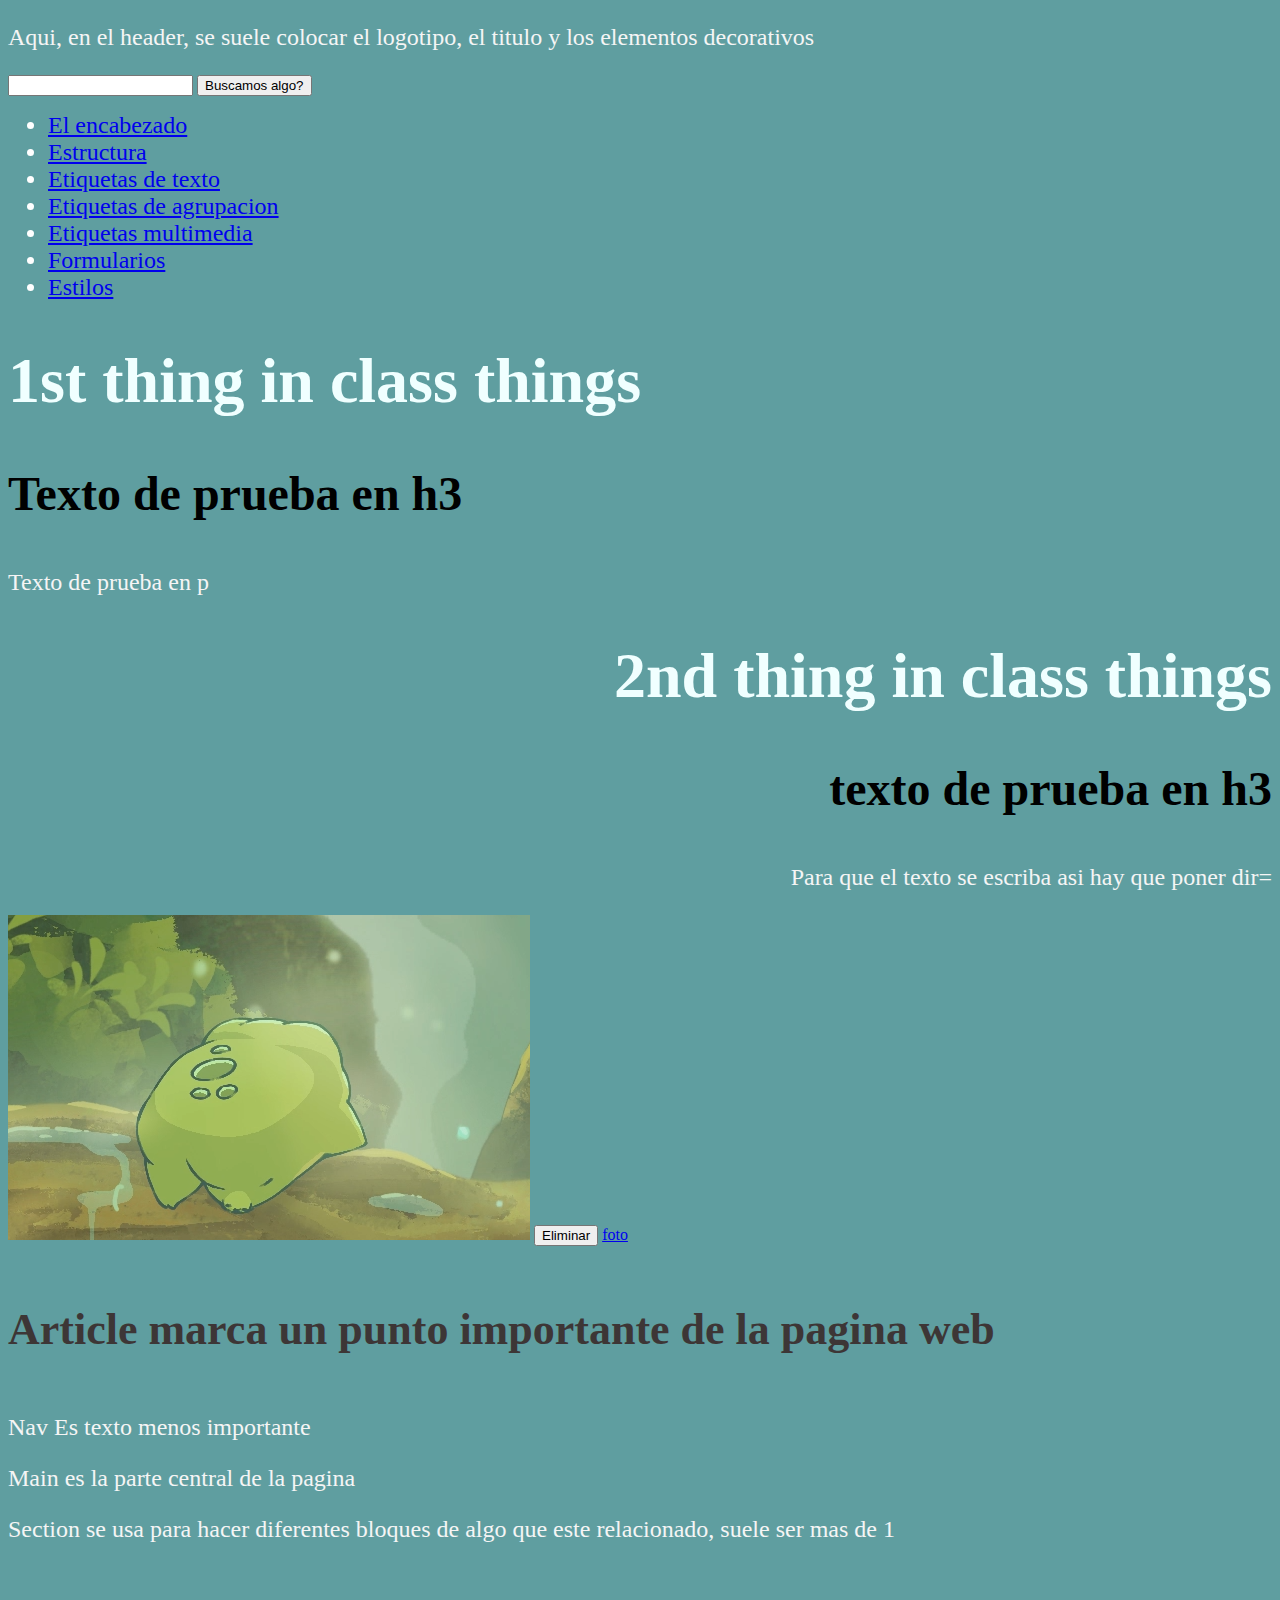
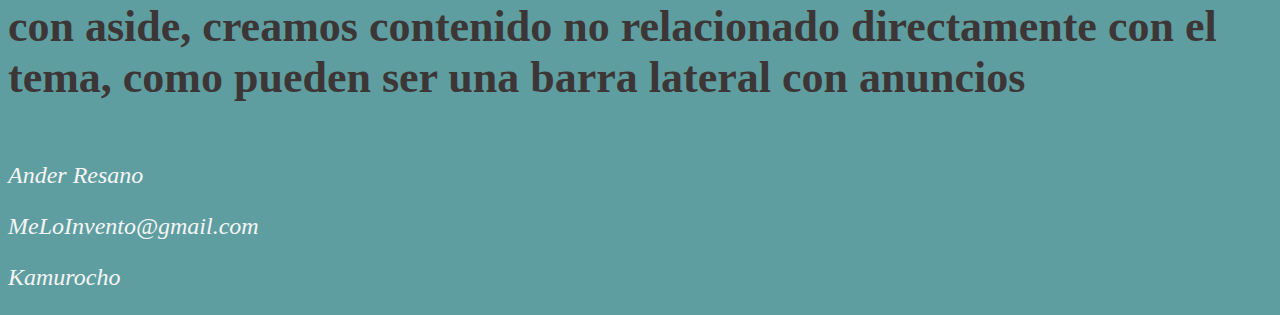
==== code/index.html @ b9b21608 "pagina web" ====
<!DOCTYPE html>
<html lang="es-ES"> <!--ES-ES SIGNIFICA ESPAÑOL DE ESPAÑA-->
<head>
    <meta charset="UTF-8">
    <link rel="shortcut icon" href="/images/Sin título.png" type="image/x-icon">
    <link rel="stylesheet" href="/css/formato.css">
    <meta name="viewport" content="width=device-width, initial-scale=1.0">
    <title>Aprenderemos html con una sola web?</title>
</head>
<body>
    <header>
        <p>Aqui, en el header, se suele colocar el logotipo, el titulo y los elementos decorativos</p>
        <search>
            <form>
            <input type="search">
            <input type="submit" value="Buscamos algo?">
            </form>
        </search>
    </header>
    <nav>
        <ul>
            <li><a href="/code/html_head_meta_link.html">El encabezado</a></li>
            <li><a href="/code/html_estructura_tipica.html">Estructura</a></li>
            <li><a href="/code/html_Etiquetas_de_texto.html">Etiquetas de texto</a></li>
            <li><a href="/code/html_etiquetas_de_agrupacion.html"> Etiquetas de agrupacion</a></li>
            <li><a href="/code/html_etiquetas_multimedia.html">Etiquetas multimedia</a></li>
            <li><a href="/code/html_etiquetas_de_formulario.html">Formularios</a></li>
            <li><a href="/code/css.html">Estilos</a></li>
        </ul>
    </nav>
    <div id="1st_thing" class="things"> <!--DIV SIRVE PARA HACER BLOQUES DE TEXTO-->
        <h1 lang="en" translate="yes"> 1st thing in class things</h1> <!--LANG PERMITE CAMBIAR EL IDIOMA DE UNA LINEA DE TEXTO-->
        <h3>Texto de prueba en h3</h3>
        <p>Texto de prueba en p</p>
    </div>
    <div id="2nd_thing" class="things" dir="rtl"> <!--EL ID ES UNICO Y LA CLASE ENGLOBA DIFERENTES ID-->
        <h1 lang="en" translate="no"> 2nd thing in class things</h1> <!--TRANSLATE SIRVE PARA QUE SE PUEDA TRADUCIR O NO-->
        <h3>texto de prueba en h3</h3>
        <p>=Para que el texto se escriba asi hay que poner dir </p>
    </div>
    <img src="/images/Sin título.png" alt="broke" title="quita el puntero de aqui, marrano"> <!--TITLE ES EL TEXTO QUE SALE AL PONER EL PUNTERO SOBRE LA FOTO-->
    <button data-action="BORRAR" data-id="123">Eliminar</button> <!--BOTON PARA HACER ACCIONES, EN ESTE CASO BORRA-->
    <a href="/images/Sin título.png" accesskey="c">foto</a> <!--BOTON DE ACCESO DIRECTO A LO QUE PONGAS EN EL HREF-->
    <Article>
        <h4>Article marca un punto importante de la pagina web</h4>
    </Article>
    <nav>
        <p>Nav Es texto menos importante</p>
    </nav>
    <main>
        <p>Main es la parte central de la pagina</p>

    </main>
    <section>
        <p>Section se usa para hacer diferentes bloques de algo que este relacionado, suele ser mas de 1</p>
    </section>
    <aside>
        <h4>con aside, creamos contenido no relacionado directamente con el tema, como pueden ser una barra lateral con anuncios</h4>
    </aside>
    <footer>
        <address>
            <p>Ander Resano</p>
            <p>MeLoInvento@gmail.com</p>
            <p>Kamurocho</p>
        </address>
    </footer>



</body>
</html>
---- css/formato.css ----
body{
    color: white;
    background-color: cadetblue;
}
h1{
    font-size: 4em;
    color: azure;
}
h2{
    font-size: 3.5em;
    color: beige;
}
h3{
    font-size: 3em;
    color: black;
}
h4{
    font-size: 2.75em;
    color: rgb(61, 54, 54);
}
h5{
    font-size: 2em;
    color: hsl(209, 100%, 20%);
}
strong{
    font-style: italic;
}
p{
    font-size: 1.5em;
    color: whitesmoke;
}
.fondo{
    size: 100%;
}
li{
    font-size: 1.5em;
    color: white;
}
.enlace{
    font-size: 3em;
    color: greenyellow;
}
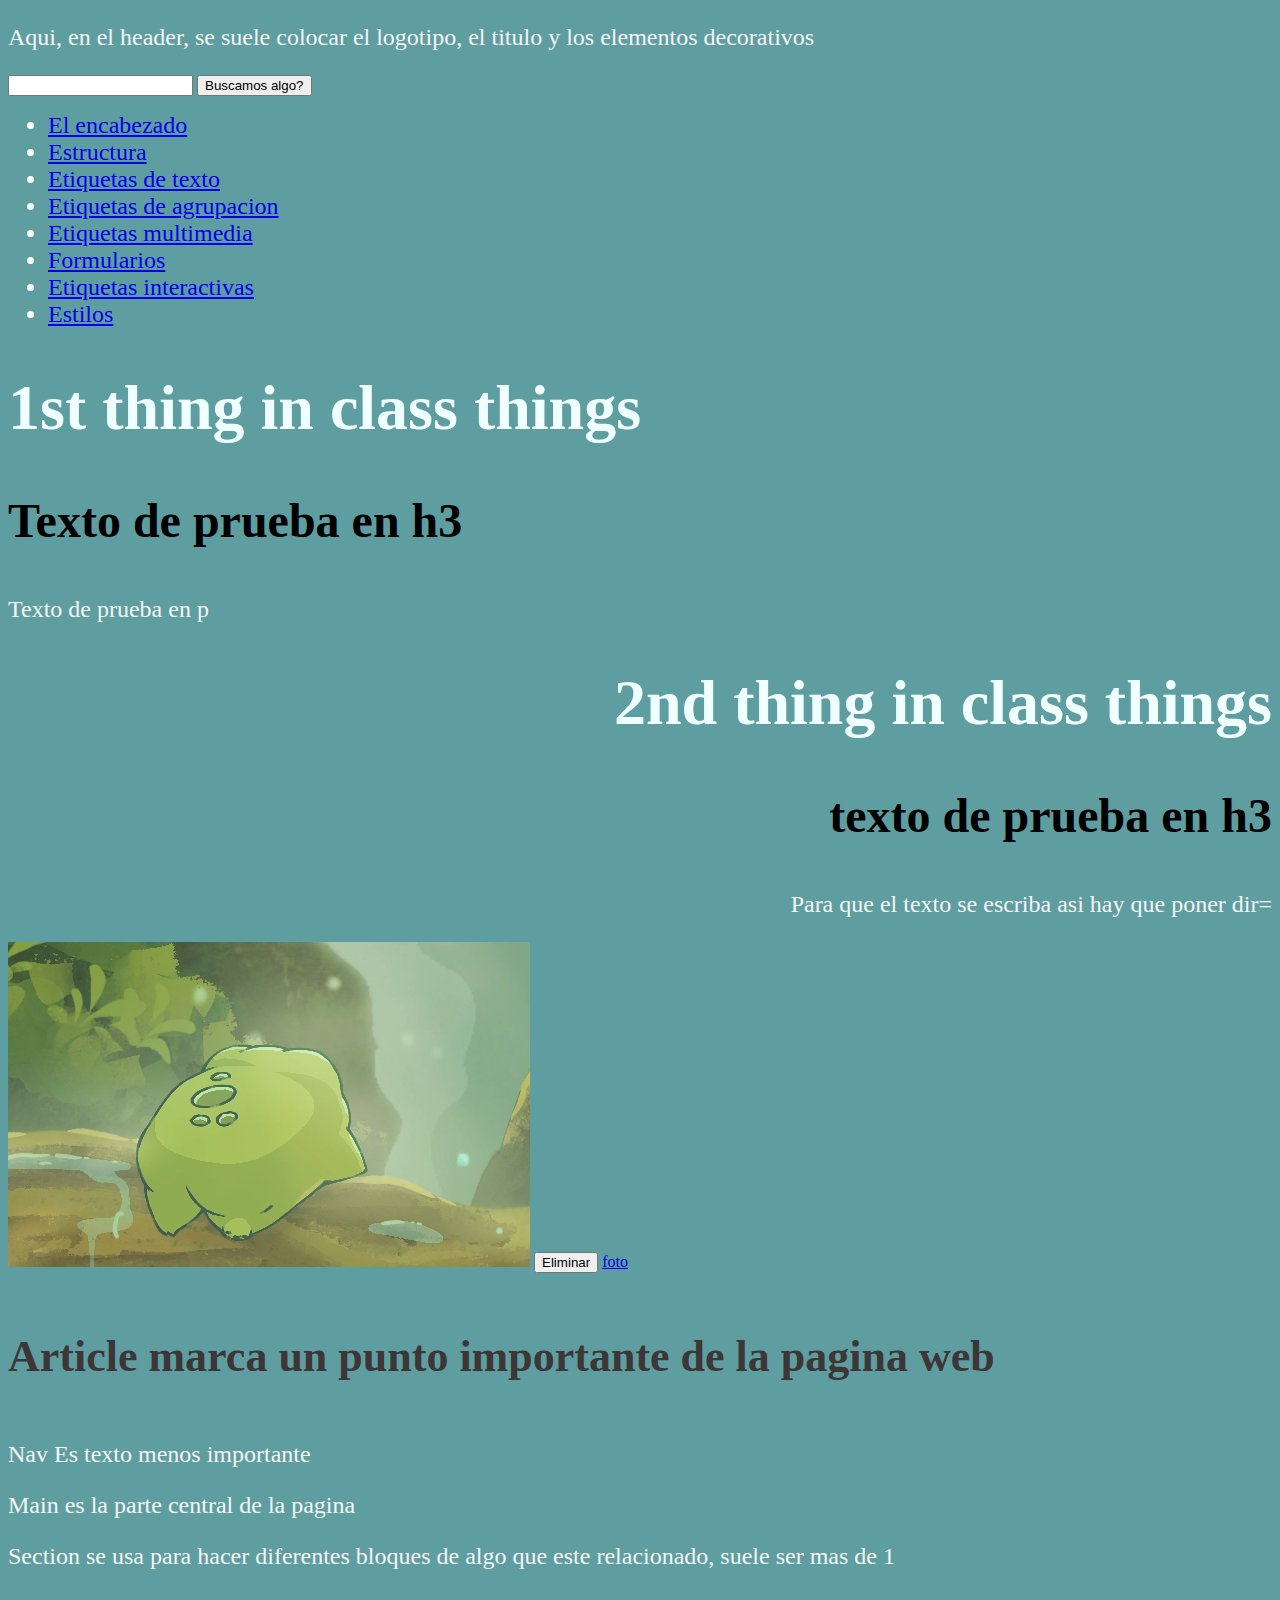
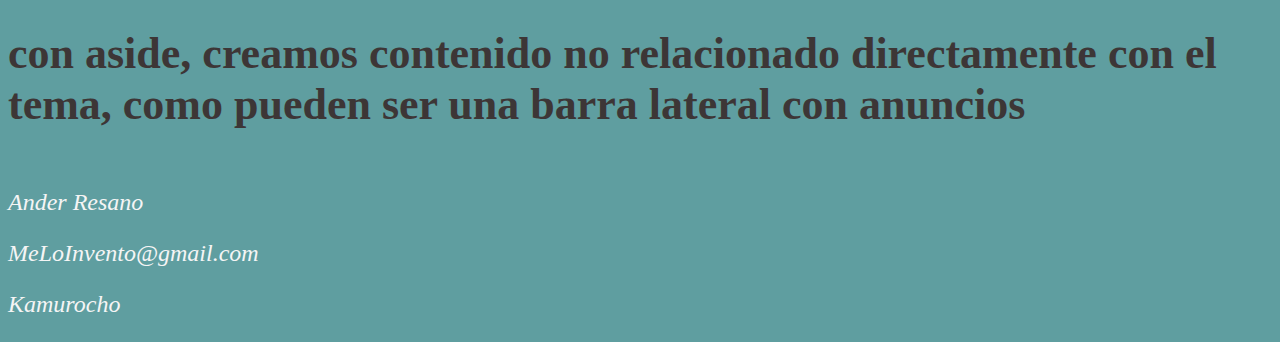
==== commit b8bc469f: "etiquetas interactivas" ====
--- a/code/index.html
+++ b/code/index.html
@@ -25,6 +25,7 @@
             <li><a href="/code/html_etiquetas_de_agrupacion.html"> Etiquetas de agrupacion</a></li>
             <li><a href="/code/html_etiquetas_multimedia.html">Etiquetas multimedia</a></li>
             <li><a href="/code/html_etiquetas_de_formulario.html">Formularios</a></li>
+            <li><a href="/code/html_etiquetas_interactivas.html">Etiquetas interactivas</a></li>
             <li><a href="/code/css.html">Estilos</a></li>
         </ul>
     </nav>
